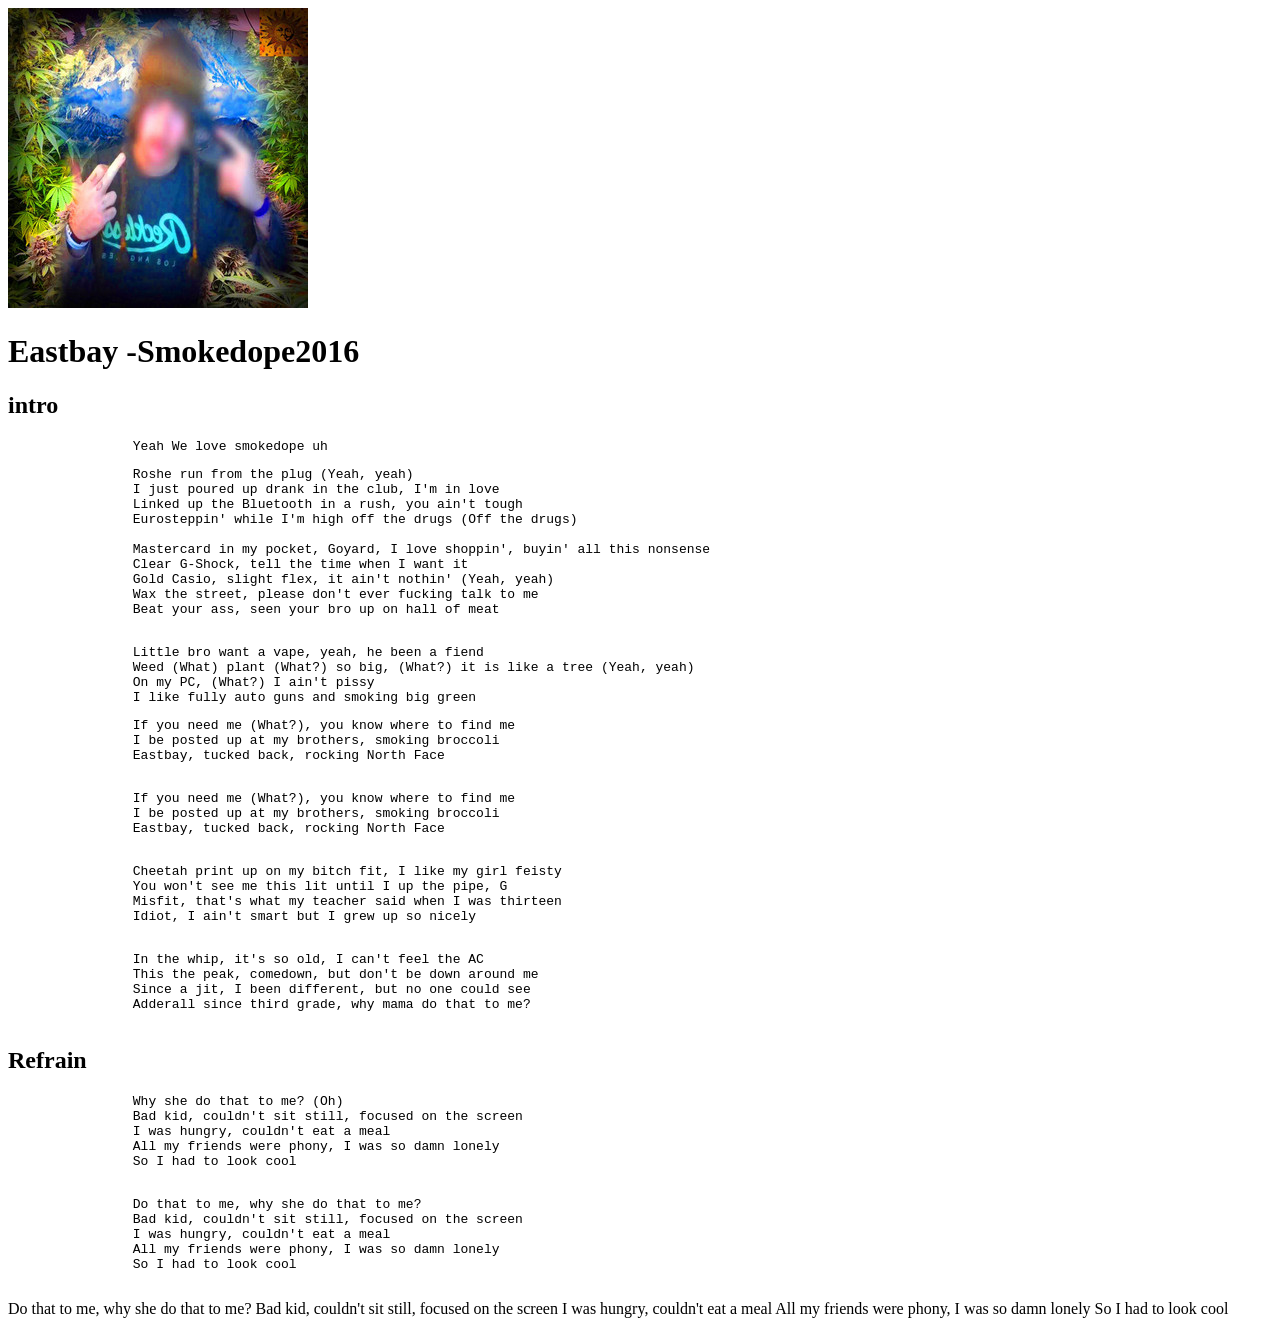
==== Assignment 2/index.html @ c8f3df9b "added lyrics and skelton code." ====
<!DOCTYPE html>
<html lang="en">
<head>
    <! -- Meta Data -->
    <meta charset="utf-8" />
    <meta name="viewport" content="width=device-width, initial-scale=1" />
    <meta name="robots" content="nofollow, noindex" />
    <link rel="stylesheet" href="./css/style.css" />
    <link rel="preconnect" href="https://fonts.googleapis.com">
    <link rel="preconnect" href="https://fonts.gstatic.com" />
    <link href="https://fonts.googleapis.com/css2?family=Averia+Sans+Libre:ital,wght@0,300;0,400;0,700;1,300;1,400;1,700&display=swap" rel="stylesheet">
</head>
<body>
    <div>
    <a href="index.html">
        <img src="./img/SD-Cover.jpg" alt="Smokedope Album Cover" />
    </a>
    </div>
    <header>
        <h1>Eastbay -Smokedope2016</h1>
    </header>
    <main>
    <section>
        <div>
            <h2>intro</h2>
            <pre>
                Yeah We love smokedope uh</pre>
            <pre>
                Roshe run from the plug (Yeah, yeah)
                I just poured up drank in the club, I'm in love
                Linked up the Bluetooth in a rush, you ain't tough
                Eurosteppin' while I'm high off the drugs (Off the drugs)

                Mastercard in my pocket, Goyard, I love shoppin', buyin' all this nonsense
                Clear G-Shock, tell the time when I want it
                Gold Casio, slight flex, it ain't nothin' (Yeah, yeah)
                Wax the street, please don't ever fucking talk to me
                Beat your ass, seen your bro up on hall of meat
            </pre>
        </div>
    </section>
        <section>
            <div>
                <pre>
                Little bro want a vape, yеah, he been a fiend
                Weed (What) plant (What?) so big, (What?) it is like a tree (Yеah, yeah)
                On my PC, (What?) I ain't pissy
                I like fully auto guns and smoking big green</pre>           
            </div>
        </section>
        <section>
            <div>
                <pre>
                If you need me (What?), you know where to find me
                I be posted up at my brothers, smoking broccoli
                Eastbay, tucked back, rocking North Face
                </pre>
            </div>
        </section>
        <section>
            <div>
                <pre>
                If you need me (What?), you know where to find me
                I be posted up at my brothers, smoking broccoli
                Eastbay, tucked back, rocking North Face
                </pre>
            </div>
        </section>
        <section>
            <div>
                <pre>
                Cheetah print up on my bitch fit, I like my girl feisty
                You won't see me this lit until I up the pipe, G
                Misfit, that's what my teacher said when I was thirteen
                Idiot, I ain't smart but I grew up so nicely
                </pre>
            </div>
        </section>
        <section>
            <div>
                <pre>
                In the whip, it's so old, I can't feel the AC
                This the peak, comedown, but don't be down around me
                Since a jit, I been different, but no one could see
                Adderall since third grade, why mama do that to me?
                </pre>
            </div>
        </section>
        <section>
            <header>
                <div><h2>Refrain</h2></div>
            </header>
        </section>
        <section>
            <div>
                <pre>
                Why she do that to me? (Oh)
                Bad kid, couldn't sit still, focused on the screen
                I was hungry, couldn't eat a meal
                All my friends were phony, I was so damn lonely
                So I had to look cool
                </pre>
            </div>
        </section>
        <section>
            <div>
                <pre>
                Do that to me, why she do that to me?
                Bad kid, couldn't sit still, focused on the screen
                I was hungry, couldn't eat a meal
                All my friends were phony, I was so damn lonely
                So I had to look cool
                </pre>
            </div>
        </section>
        <section>
            Do that to me, why she do that to me?
            Bad kid, couldn't sit still, focused on the screen
            I was hungry, couldn't eat a meal
            All my friends were phony, I was so damn lonely
            So I had to look cool
        </section>
</main>
</body>
</html>
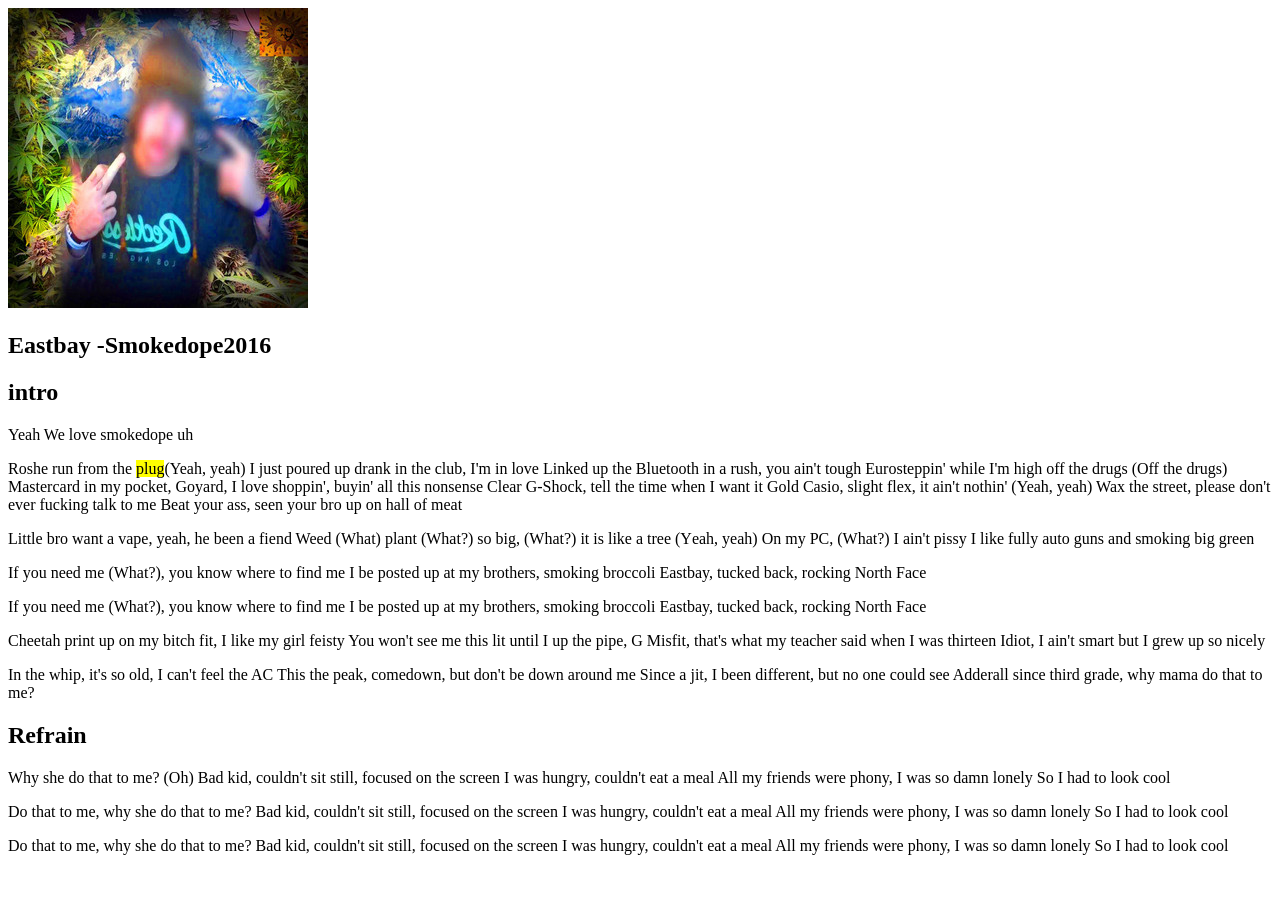
==== commit 0b64abc5: "added fonts" ====
--- a/Assignment 2/index.html
+++ b/Assignment 2/index.html
@@ -1,32 +1,35 @@
 <!DOCTYPE html>
 <html lang="en">
 <head>
-    <! -- Meta Data -->
+    <!-- Meta Data -->
     <meta charset="utf-8" />
     <meta name="viewport" content="width=device-width, initial-scale=1" />
+    <meta name="description" content="Assignment 2" />
     <meta name="robots" content="nofollow, noindex" />
+    <!--add css and fonts-->
+    <link rel="preconnect" href="https://fonts.googleapis.com">
+    <link rel="preconnect" href="https://fonts.gstatic.com" crossorigin>
+    <link href="https://fonts.googleapis.com/css2?family=Averia+Sans+Libre:ital,wght@0,300;0,400;0,700;1,300;1,400;1,700&family=Nabla&family=Silkscreen:wght@400;700&display=swap" rel="stylesheet">
     <link rel="stylesheet" href="./css/style.css" />
-    <link rel="preconnect" href="https://fonts.googleapis.com">
-    <link rel="preconnect" href="https://fonts.gstatic.com" />
-    <link href="https://fonts.googleapis.com/css2?family=Averia+Sans+Libre:ital,wght@0,300;0,400;0,700;1,300;1,400;1,700&display=swap" rel="stylesheet">
 </head>
 <body>
     <div>
-    <a href="index.html">
-        <img src="./img/SD-Cover.jpg" alt="Smokedope Album Cover" />
-    </a>
+        <a href="index.html">
+            <img src="./img/SD-Cover.jpg" alt="Smokedope Album Cover" />
+        </a>
     </div>
-    <header>
+    <section>
         <h1>Eastbay -Smokedope2016</h1>
-    </header>
+    </section>
+    <section class="title"></section>
     <main>
-    <section>
-        <div>
-            <h2>intro</h2>
-            <pre>
-                Yeah We love smokedope uh</pre>
-            <pre>
-                Roshe run from the plug (Yeah, yeah)
+        <section>
+            <div>
+                <h2>intro</h2>
+                <p>
+                Yeah We love smokedope uh</p>
+                <p> 
+                Roshe run from the <mark class="ch">plug</mark>(Yeah, yeah)
                 I just poured up drank in the club, I'm in love
                 Linked up the Bluetooth in a rush, you ain't tough
                 Eurosteppin' while I'm high off the drugs (Off the drugs)
@@ -36,54 +39,54 @@
                 Gold Casio, slight flex, it ain't nothin' (Yeah, yeah)
                 Wax the street, please don't ever fucking talk to me
                 Beat your ass, seen your bro up on hall of meat
-            </pre>
-        </div>
-    </section>
-        <section>
-            <div>
-                <pre>
-                Little bro want a vape, yеah, he been a fiend
-                Weed (What) plant (What?) so big, (What?) it is like a tree (Yеah, yeah)
-                On my PC, (What?) I ain't pissy
-                I like fully auto guns and smoking big green</pre>           
+                </p>
             </div>
         </section>
         <section>
             <div>
-                <pre>
-                If you need me (What?), you know where to find me
-                I be posted up at my brothers, smoking broccoli
-                Eastbay, tucked back, rocking North Face
-                </pre>
+                <p>
+                Little bro want a vape, yеah, he been a fiend
+                Weed (What) plant (What?) so big, (What?) it is like a tree (Yеah, yeah)
+                On my PC, (What?) I ain't pissy
+                I like fully auto guns and smoking big green</p>           
             </div>
         </section>
         <section>
             <div>
-                <pre>
+                <p>
                 If you need me (What?), you know where to find me
                 I be posted up at my brothers, smoking broccoli
                 Eastbay, tucked back, rocking North Face
-                </pre>
+                </p>
             </div>
         </section>
         <section>
             <div>
-                <pre>
+                <p>
+                If you need me (What?), you know where to find me
+                I be posted up at my brothers, smoking broccoli
+                Eastbay, tucked back, rocking North Face
+                </p>
+            </div>
+        </section>
+        <section>
+            <div>
+                <p>
                 Cheetah print up on my bitch fit, I like my girl feisty
                 You won't see me this lit until I up the pipe, G
                 Misfit, that's what my teacher said when I was thirteen
                 Idiot, I ain't smart but I grew up so nicely
-                </pre>
+                </p>
             </div>
         </section>
         <section>
             <div>
-                <pre>
+                <p>
                 In the whip, it's so old, I can't feel the AC
                 This the peak, comedown, but don't be down around me
                 Since a jit, I been different, but no one could see
                 Adderall since third grade, why mama do that to me?
-                </pre>
+                </p>
             </div>
         </section>
         <section>
@@ -93,32 +96,34 @@
         </section>
         <section>
             <div>
-                <pre>
+                <p>
                 Why she do that to me? (Oh)
                 Bad kid, couldn't sit still, focused on the screen
                 I was hungry, couldn't eat a meal
                 All my friends were phony, I was so damn lonely
                 So I had to look cool
-                </pre>
+                </p>
             </div>
         </section>
         <section>
             <div>
-                <pre>
+                <p>
                 Do that to me, why she do that to me?
                 Bad kid, couldn't sit still, focused on the screen
                 I was hungry, couldn't eat a meal
                 All my friends were phony, I was so damn lonely
                 So I had to look cool
-                </pre>
+                </p>
             </div>
         </section>
         <section>
+            <p>
             Do that to me, why she do that to me?
             Bad kid, couldn't sit still, focused on the screen
             I was hungry, couldn't eat a meal
             All my friends were phony, I was so damn lonely
             So I had to look cool
+            </p>
         </section>
 </main>
 </body>
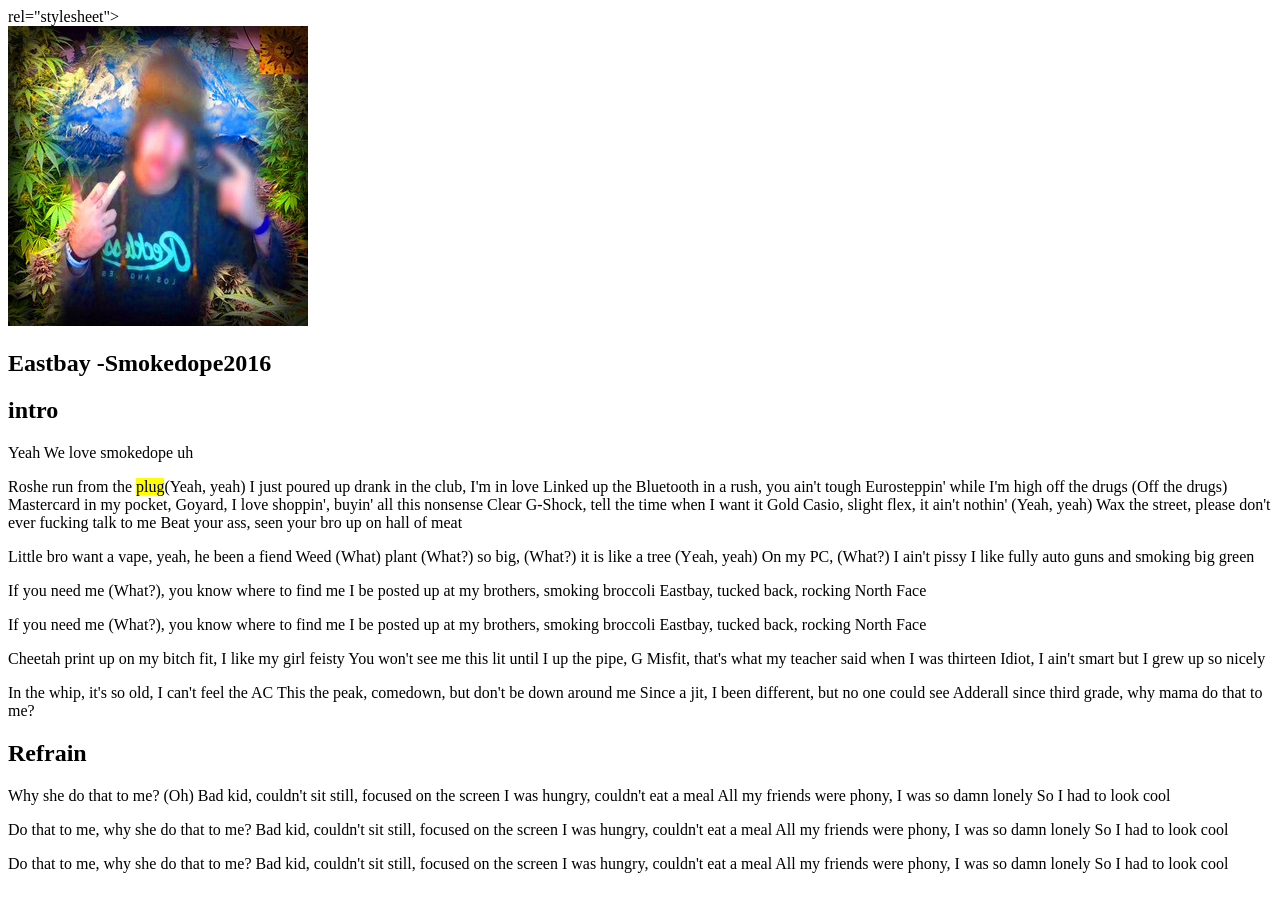
==== commit 8053a2d6: "added spiderman poster and name" ====
--- a/Assignment 2/index.html
+++ b/Assignment 2/index.html
@@ -9,7 +9,7 @@
     <!--add css and fonts-->
     <link rel="preconnect" href="https://fonts.googleapis.com">
     <link rel="preconnect" href="https://fonts.gstatic.com" crossorigin>
-    <link href="https://fonts.googleapis.com/css2?family=Averia+Sans+Libre:ital,wght@0,300;0,400;0,700;1,300;1,400;1,700&family=Nabla&family=Silkscreen:wght@400;700&display=swap" rel="stylesheet">
+    <link href="https://fonts.googleapis.com/css2?family=Averia+SansLibre:ital,wght@0,300;0,400;0,700;1,300;1,400;1,700&family=Nabla&family=Silkscreen:wght@400;700&display=swap"> rel="stylesheet">
     <link rel="stylesheet" href="./css/style.css" />
 </head>
 <body>
